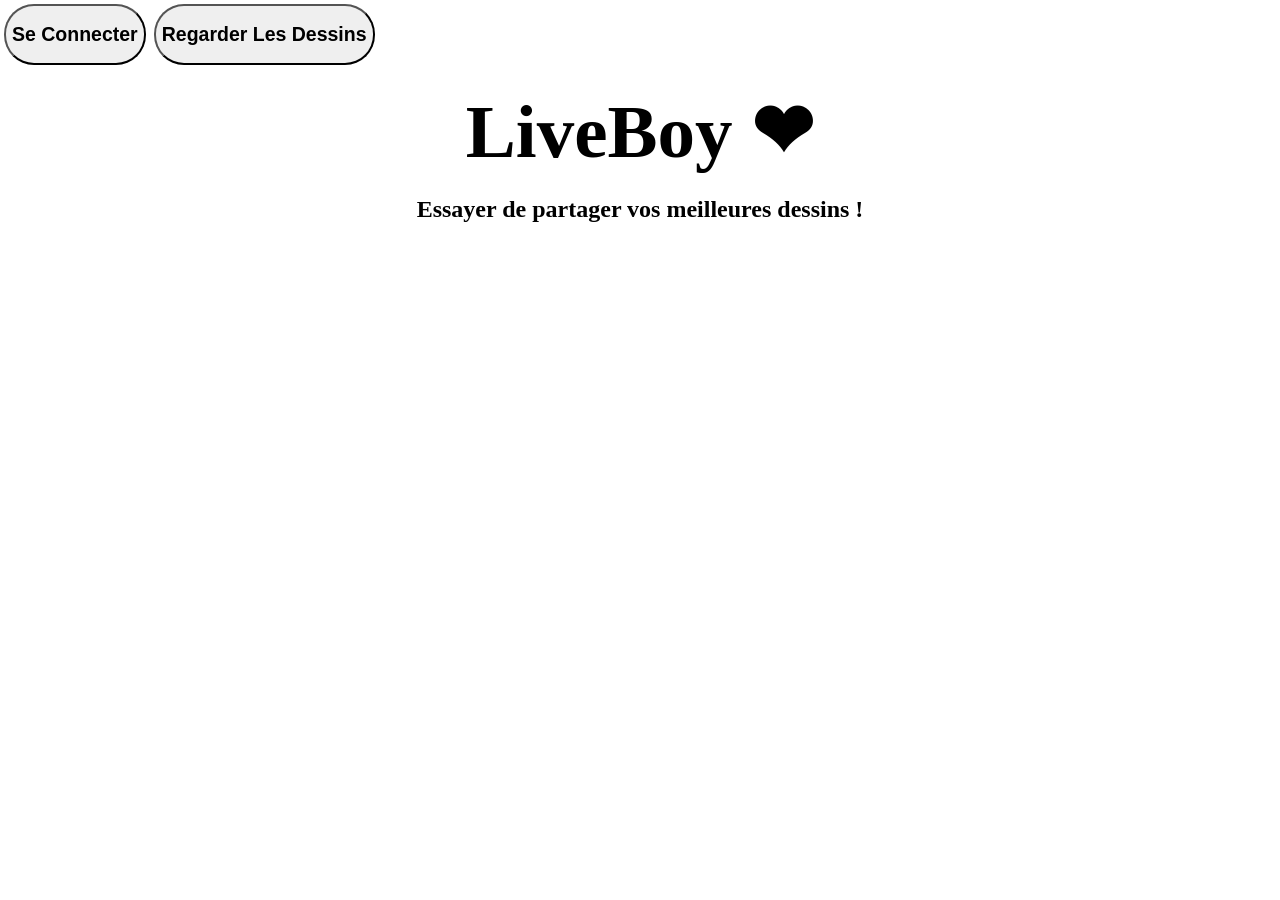
==== index.html @ eaa77967 "Add files via upload" ====
<!DOCTYPE html>
<html lang="en">
<head>
  <meta charset="UTF-8">
  <meta http-equiv="X-UA-Compatible" content="IE=Edge">
  <meta name="viewport" content="width=device-width, initial-scale=1">
  <link rel="stylesheet" href="style.css">
  <title>LiveBoy - Essayez de partager vos meilleures dessins !</title>
  <link rel="stylesheet" href="style.css">
  <link rel="icon" href="assets/logo assets.png">

</head>

<body>
  <button class="button-design" class="">
    <h2>
      <a href="login.html" class="lien">
        Se Connecter
      </a>
    </h2>
  </button>
  <button class="button-design">
    <h2>
      <a href="liste-dessin.html" class="lien">
        Regarder Les Dessins
      </a>
    </h2>
  </button>
  <h1>
    <center class="title-web">
      LiveBoy ❤
    </center>
  </h1>
  <h2>
    <center>
      Essayer de partager vos meilleures dessins !
    </center>
  </h2>
</body>
</html>
---- style.css ----
body {
  background-image: linear-gradient();
  background-repeat: no-repeat;
  background-size: cover;
  margin: 0;
  height: 100vh;
}

.title-web{
font-size: 75px;
text-shadow: white;
}

.button-design{
border-radius: 30px;
text-decoration: none;
border-color: black;
margin-top: 4px;
margin-left: 4px;
font-size: small;
color: white;
}

.button-design:hover {
background: black;
transition-duration: 500ms;
text-emphasis-color: #000000;
text-decoration: white;
}

.button-design:not(:hover){
  transition-duration: 500ms;
}

.lien{
text-decoration: none;
color: black;
}

.box{
width: 300px;
padding: 40px;
position: absolute;
top: 50%;
left: 50%;
transform: translate(-50%,-50%);
background: #191919;
text-align: center;
border-radius: 30px;
}

.box h1{
color: white;
text-transform: uppercase;
font-weight: 500;
}

.box input[type="text"], .box input[type="password"]{
border: 0;
background: none;
display: block;
margin: 20px auto;
text-align: center;
border: 2px solid #3498db;
padding: 14px 10px;
width: 200px;
outline: none;
color: white;
border-radius: 24px;
transition: 0.25s;

}

.box input[type="text"]:focus, .box input[type="password"]:focus{
width: 300;
border-color: white;

}

.box input[type="submit"]{
border: 0;
background: none;
display: block;
margin: 20px auto;
text-align: center;
border: 2px solid #2ecc71;
padding: 14px 10px;
width: 100px;
outline: none;
color: white;
border-radius: 24px;
transition: 0.24s;
cursor: pointer;
}

.box input[type="submit"]:hover{
background: #2ecc71;
}

.title-connexion{
font-size: 100px;
}

.image-1{
  height: 35%;
  position: absolute;
  font-size: center;
  transform: rotate(90deg);
  margin-left: 10%;
}
---- style.css ----
body {
  background-image: linear-gradient();
  background-repeat: no-repeat;
  background-size: cover;
  margin: 0;
  height: 100vh;
}

.title-web{
font-size: 75px;
text-shadow: white;
}

.button-design{
border-radius: 30px;
text-decoration: none;
border-color: black;
margin-top: 4px;
margin-left: 4px;
font-size: small;
color: white;
}

.button-design:hover {
background: black;
transition-duration: 500ms;
text-emphasis-color: #000000;
text-decoration: white;
}

.button-design:not(:hover){
  transition-duration: 500ms;
}

.lien{
text-decoration: none;
color: black;
}

.box{
width: 300px;
padding: 40px;
position: absolute;
top: 50%;
left: 50%;
transform: translate(-50%,-50%);
background: #191919;
text-align: center;
border-radius: 30px;
}

.box h1{
color: white;
text-transform: uppercase;
font-weight: 500;
}

.box input[type="text"], .box input[type="password"]{
border: 0;
background: none;
display: block;
margin: 20px auto;
text-align: center;
border: 2px solid #3498db;
padding: 14px 10px;
width: 200px;
outline: none;
color: white;
border-radius: 24px;
transition: 0.25s;

}

.box input[type="text"]:focus, .box input[type="password"]:focus{
width: 300;
border-color: white;

}

.box input[type="submit"]{
border: 0;
background: none;
display: block;
margin: 20px auto;
text-align: center;
border: 2px solid #2ecc71;
padding: 14px 10px;
width: 100px;
outline: none;
color: white;
border-radius: 24px;
transition: 0.24s;
cursor: pointer;
}

.box input[type="submit"]:hover{
background: #2ecc71;
}

.title-connexion{
font-size: 100px;
}

.image-1{
  height: 35%;
  position: absolute;
  font-size: center;
  transform: rotate(90deg);
  margin-left: 10%;
}
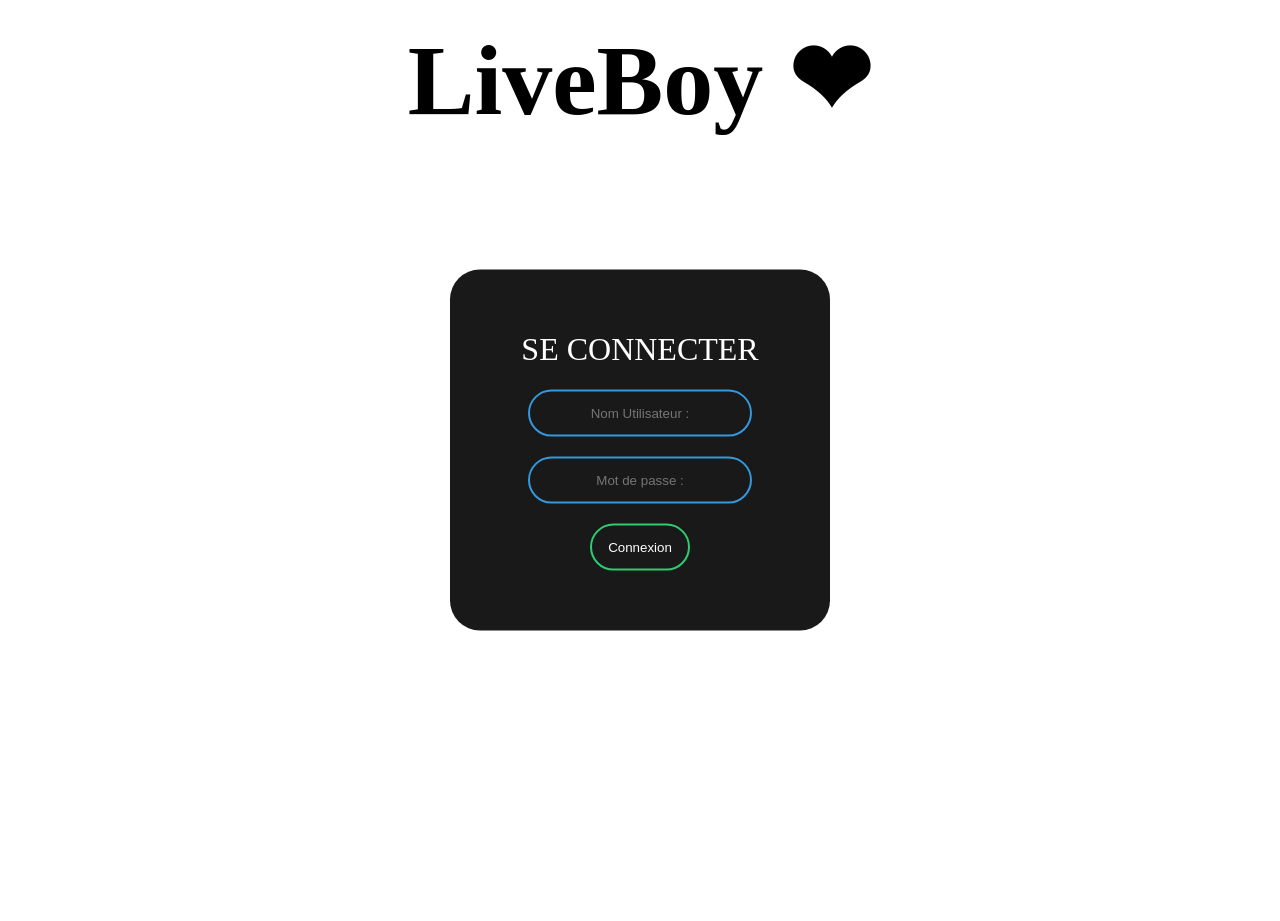
==== commit 493959ce: "Update index.html" ====
--- a/index.html
+++ b/index.html
@@ -1,40 +1,29 @@
 <!DOCTYPE html>
 <html lang="en">
 <head>
-  <meta charset="UTF-8">
-  <meta http-equiv="X-UA-Compatible" content="IE=Edge">
-  <meta name="viewport" content="width=device-width, initial-scale=1">
-  <link rel="stylesheet" href="style.css">
-  <title>LiveBoy - Essayez de partager vos meilleures dessins !</title>
-  <link rel="stylesheet" href="style.css">
-  <link rel="icon" href="assets/logo assets.png">
-
+    <meta charset="UTF-8">
+    <meta name="viewport" content="width=device-width, initial-scale=1.0">
+    <title>LiveBoy - Connexion</title>
+    <link rel="stylesheet" href="style.css">
+    <link rel="icon" href="assets/logo assets.png">
 </head>
-
 <body>
-  <button class="button-design" class="">
-    <h2>
-      <a href="login.html" class="lien">
-        Se Connecter
-      </a>
-    </h2>
-  </button>
-  <button class="button-design">
-    <h2>
-      <a href="liste-dessin.html" class="lien">
-        Regarder Les Dessins
-      </a>
-    </h2>
-  </button>
   <h1>
-    <center class="title-web">
+    <center class="title-connexion">
       LiveBoy ❤
     </center>
   </h1>
-  <h2>
-    <center>
-      Essayer de partager vos meilleures dessins !
-    </center>
-  </h2>
-</body>
-</html>+    <form action="index.html" method="post" class="box">
+        <h1>Se Connecter</h1>
+        <input type="text" name="Username" placeholder="Nom Utilisateur :">
+        <input type="password" name="password" placeholder="Mot de passe :">
+        <input type="submit" value="Connexion">
+    </form>
+
+<script>
+  function Connexion() {
+    window.location.href = "https://liveboy.duckdns.org";
+  }
+</script> 
+  </body>
+</html>
